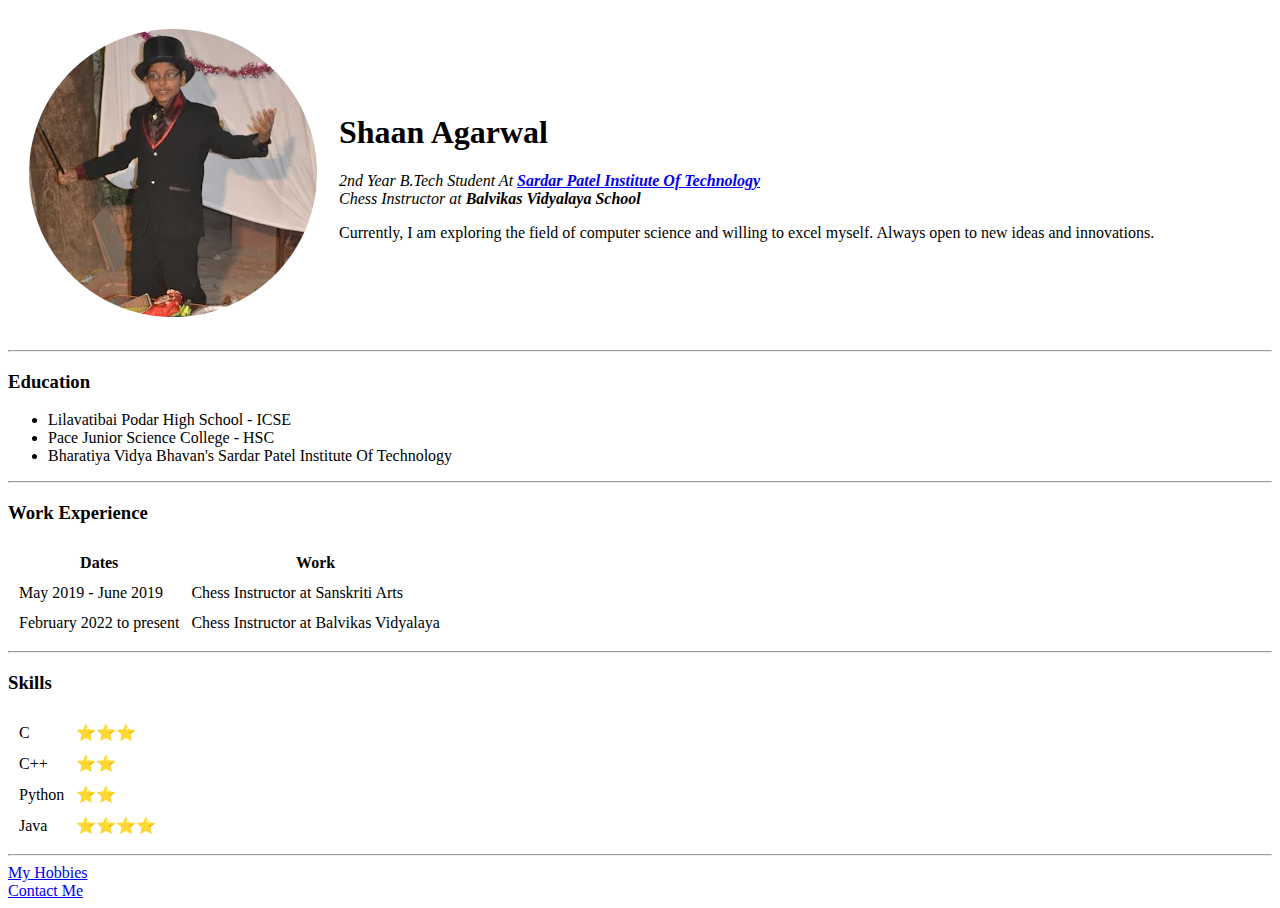
==== index.html @ baa8e47e "Add inital CV website files" ====
<!DOCTYPE html>
<html lang="en" dir="ltr">

  <head>
    <meta charset="utf-8">
    <title>Shaan's Personal Site</title>
  </head>

  <body>
    <table cellspacing = "20">
      <tr>
        <td><!--<img src="https://lh3.googleusercontent.com/a-/AFdZucrO3iH5QMf50ZYOlylFepWqRLckFMAjaW3ZzoEW=s360-p-rw-no" alt="shaan profile picture"> -->
        <!-- alt stands for alternative text, to describe what the image is about -->
        <img src="shaan-modified.png" alt="shaan profile picture">
        <!-- <img src="C:\Users\shaan\OneDrive\Desktop\The Complete Web Development Bootcamp 2022 (Udemy)\Section 2\Web Development\HTML - Personal Site\image\shaan.png" alt="shaan profile picture"> --></td>
        <td>    <h1>Shaan Agarwal</h1>
            <p><em>2nd Year B.Tech Student At <strong><a href="https://www.spit.ac.in/">Sardar Patel Institute Of Technology</a></strong>
            <br>Chess Instructor at <strong>Balvikas Vidyalaya School</strong></em></p>
            <p>Currently, I am exploring the field of computer science and willing to excel myself.
            Always open to new ideas and innovations.</p></td>
      </tr>
    </table>
    <hr>
    <h3>Education</h3>
    <ul> <!-- stands for unordered list -->
      <li>Lilavatibai Podar High School - ICSE</li> <!-- li stands for list item tag -->
      <li>Pace Junior Science College - HSC</li>
      <li>Bharatiya Vidya Bhavan's Sardar Patel Institute Of Technology</li>
    </ul>
    <hr>
    <h3>Work Experience</h3>
    <table cellspacing = "10">
      <thead>
        <tr>
          <th>Dates</th>
          <th>Work</th>
        </tr>
      </thead>
      <tbody>
        <tr>
          <td>May 2019 - June 2019</td>
          <td>Chess Instructor at Sanskriti Arts</td>
        </tr>
        <tr>
          <td>February 2022 to present</td>
          <td>Chess Instructor at Balvikas Vidyalaya</td>
        </tr>
      </tbody>
      <tfoot>

      </tfoot>
    </table>
    <hr>
    <h3>Skills</h3>
    <table cellspacing = "10">
      <thead>

      </thead>
      <tbody>
              <tr>
                <td>C</td>
                <td>⭐⭐⭐</td>
              </tr>
              <tr>
                <td>C++</td>
                <td>⭐⭐</td>
              </tr>
              <tr>
                  <td>Python</td>
                  <td>⭐⭐</td>
              </tr>
              <tr>
                <td>Java</td>
                <td>⭐⭐⭐⭐</td>
              </tr>
      </tbody>
      <tfoot>

      </tfoot>
    </table>



    <hr>
    <a href="hobbies.html">My Hobbies</a>
    <br>
    <a href="contact.html">Contact Me</a>
  </body>

</html>
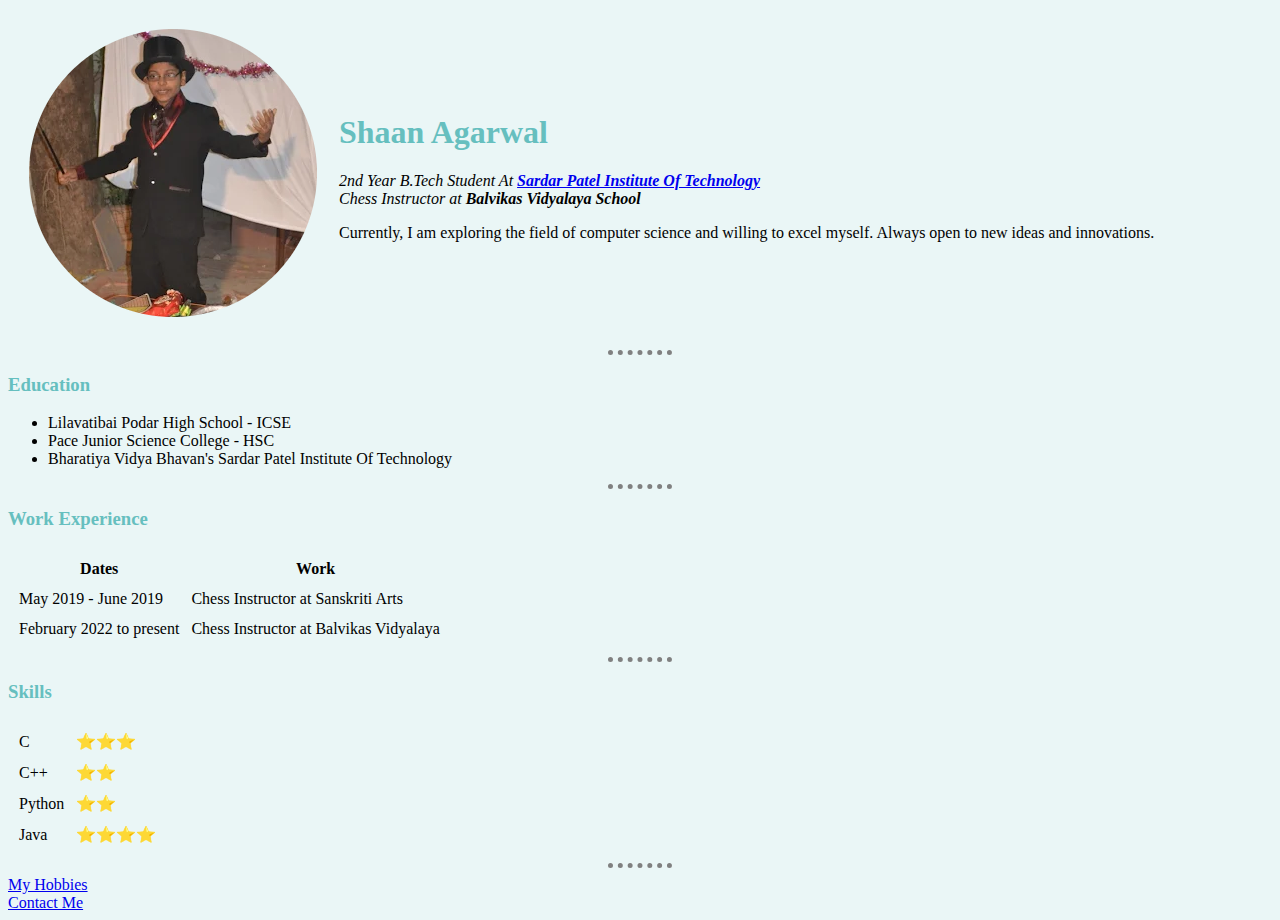
==== commit c7f9bea5: "Update index.html" ====
--- a/index.html
+++ b/index.html
@@ -1,9 +1,10 @@
 <!DOCTYPE html>
 <html lang="en" dir="ltr">
 
-  <head>
+<head>
     <meta charset="utf-8">
     <title>Shaan's Personal Site</title>
+    <link rel="stylesheet" href="css/style.css">
   </head>
 
   <body>
--- a/css/style.css
+++ b/css/style.css
@@ -0,0 +1,19 @@
+body {
+  background-color: #EAF6F6;
+}
+
+hr {
+  border-style: none;
+  border-top-style: dotted;
+  border-color: grey;
+  border-width: 5px;
+  width: 5%;
+}
+
+h1 {
+  color: #66BFBF
+}
+
+h3 {
+  color: #66BFBF;
+}
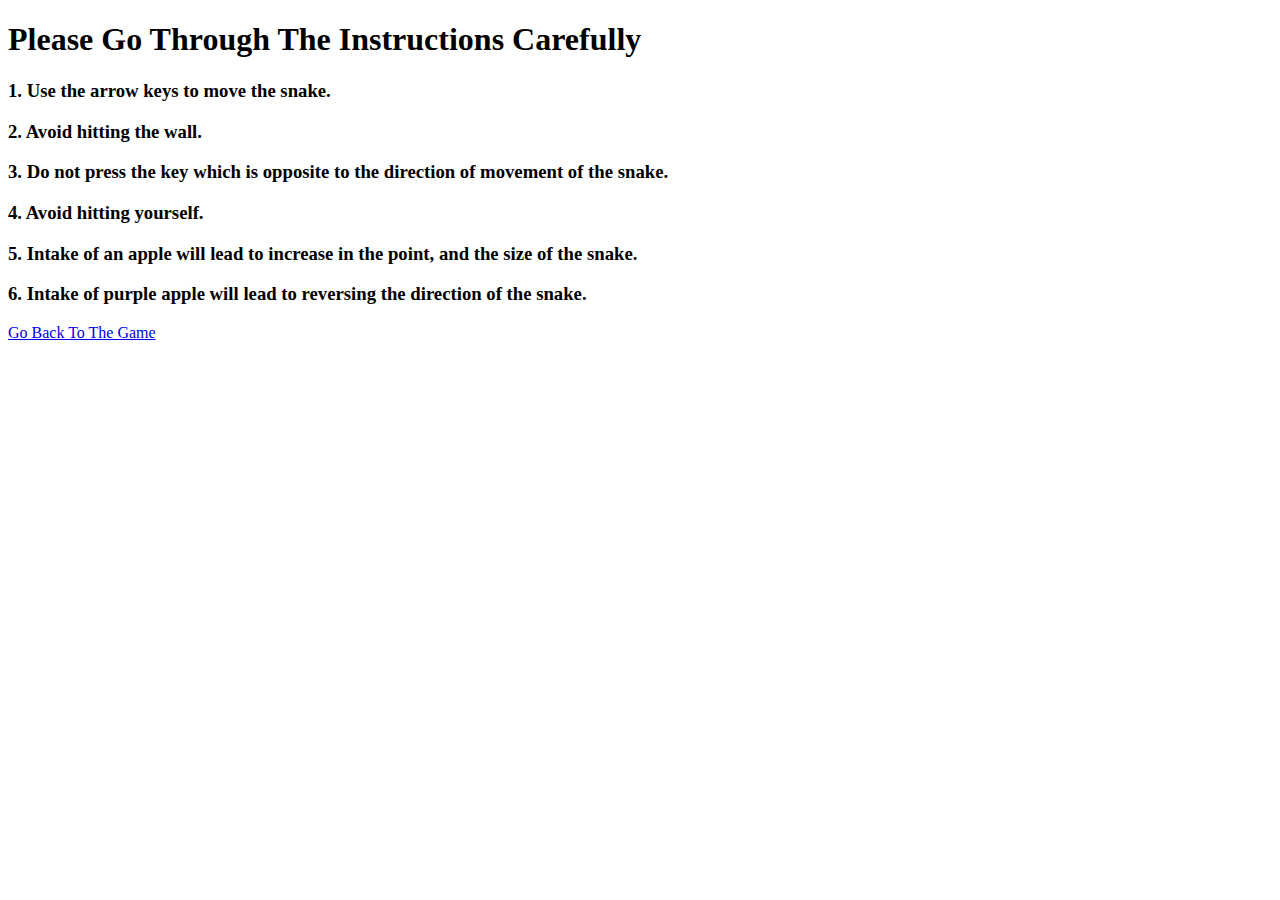
==== commit 81040dab: "Update index.html" ====
--- a/index.html
+++ b/index.html
@@ -1,91 +1,20 @@
 <!DOCTYPE html>
-<html lang="en" dir="ltr">
+<html lang="en">
+<head>
+  <meta charset="UTF-8">
+  <meta http-equiv="X-UA-Compatible" content="IE=edge">
+  <meta name="viewport" content="width=device-width, initial-scale=1.0">
+  <title>Instructions To The Snake Game</title>
+</head>
+<body>
+  <h1>Please Go Through The Instructions Carefully</h1>
+  <h3>1. Use the arrow keys to move the snake.</h3>
+  <h3>2. Avoid hitting the wall.</h3>
+  <h3>3. Do not press the key which is opposite to the direction of movement of the snake.</h3>
+  <h3>4. Avoid hitting yourself.</h3>
+  <h3>5. Intake of an apple will lead to increase in the point, and the size of the snake.</h3>
+  <h3>6. Intake of purple apple will lead to reversing the direction of the snake.</h3>
+  <a href="https://shaanagarwal.github.io/DS_Project/">Go Back To The Game</a>
 
-<head>
-    <meta charset="utf-8">
-    <title>Shaan's Personal Site</title>
-    <link rel="stylesheet" href="css/style.css">
-  </head>
-
-  <body>
-    <table cellspacing = "20">
-      <tr>
-        <td><!--<img src="https://lh3.googleusercontent.com/a-/AFdZucrO3iH5QMf50ZYOlylFepWqRLckFMAjaW3ZzoEW=s360-p-rw-no" alt="shaan profile picture"> -->
-        <!-- alt stands for alternative text, to describe what the image is about -->
-        <img src="shaan-modified.png" alt="shaan profile picture">
-        <!-- <img src="C:\Users\shaan\OneDrive\Desktop\The Complete Web Development Bootcamp 2022 (Udemy)\Section 2\Web Development\HTML - Personal Site\image\shaan.png" alt="shaan profile picture"> --></td>
-        <td>    <h1>Shaan Agarwal</h1>
-            <p><em>2nd Year B.Tech Student At <strong><a href="https://www.spit.ac.in/">Sardar Patel Institute Of Technology</a></strong>
-            <br>Chess Instructor at <strong>Balvikas Vidyalaya School</strong></em></p>
-            <p>Currently, I am exploring the field of computer science and willing to excel myself.
-            Always open to new ideas and innovations.</p></td>
-      </tr>
-    </table>
-    <hr>
-    <h3>Education</h3>
-    <ul> <!-- stands for unordered list -->
-      <li>Lilavatibai Podar High School - ICSE</li> <!-- li stands for list item tag -->
-      <li>Pace Junior Science College - HSC</li>
-      <li>Bharatiya Vidya Bhavan's Sardar Patel Institute Of Technology</li>
-    </ul>
-    <hr>
-    <h3>Work Experience</h3>
-    <table cellspacing = "10">
-      <thead>
-        <tr>
-          <th>Dates</th>
-          <th>Work</th>
-        </tr>
-      </thead>
-      <tbody>
-        <tr>
-          <td>May 2019 - June 2019</td>
-          <td>Chess Instructor at Sanskriti Arts</td>
-        </tr>
-        <tr>
-          <td>February 2022 to present</td>
-          <td>Chess Instructor at Balvikas Vidyalaya</td>
-        </tr>
-      </tbody>
-      <tfoot>
-
-      </tfoot>
-    </table>
-    <hr>
-    <h3>Skills</h3>
-    <table cellspacing = "10">
-      <thead>
-
-      </thead>
-      <tbody>
-              <tr>
-                <td>C</td>
-                <td>⭐⭐⭐</td>
-              </tr>
-              <tr>
-                <td>C++</td>
-                <td>⭐⭐</td>
-              </tr>
-              <tr>
-                  <td>Python</td>
-                  <td>⭐⭐</td>
-              </tr>
-              <tr>
-                <td>Java</td>
-                <td>⭐⭐⭐⭐</td>
-              </tr>
-      </tbody>
-      <tfoot>
-
-      </tfoot>
-    </table>
-
-
-
-    <hr>
-    <a href="hobbies.html">My Hobbies</a>
-    <br>
-    <a href="contact.html">Contact Me</a>
-  </body>
-
+</body>
 </html>
